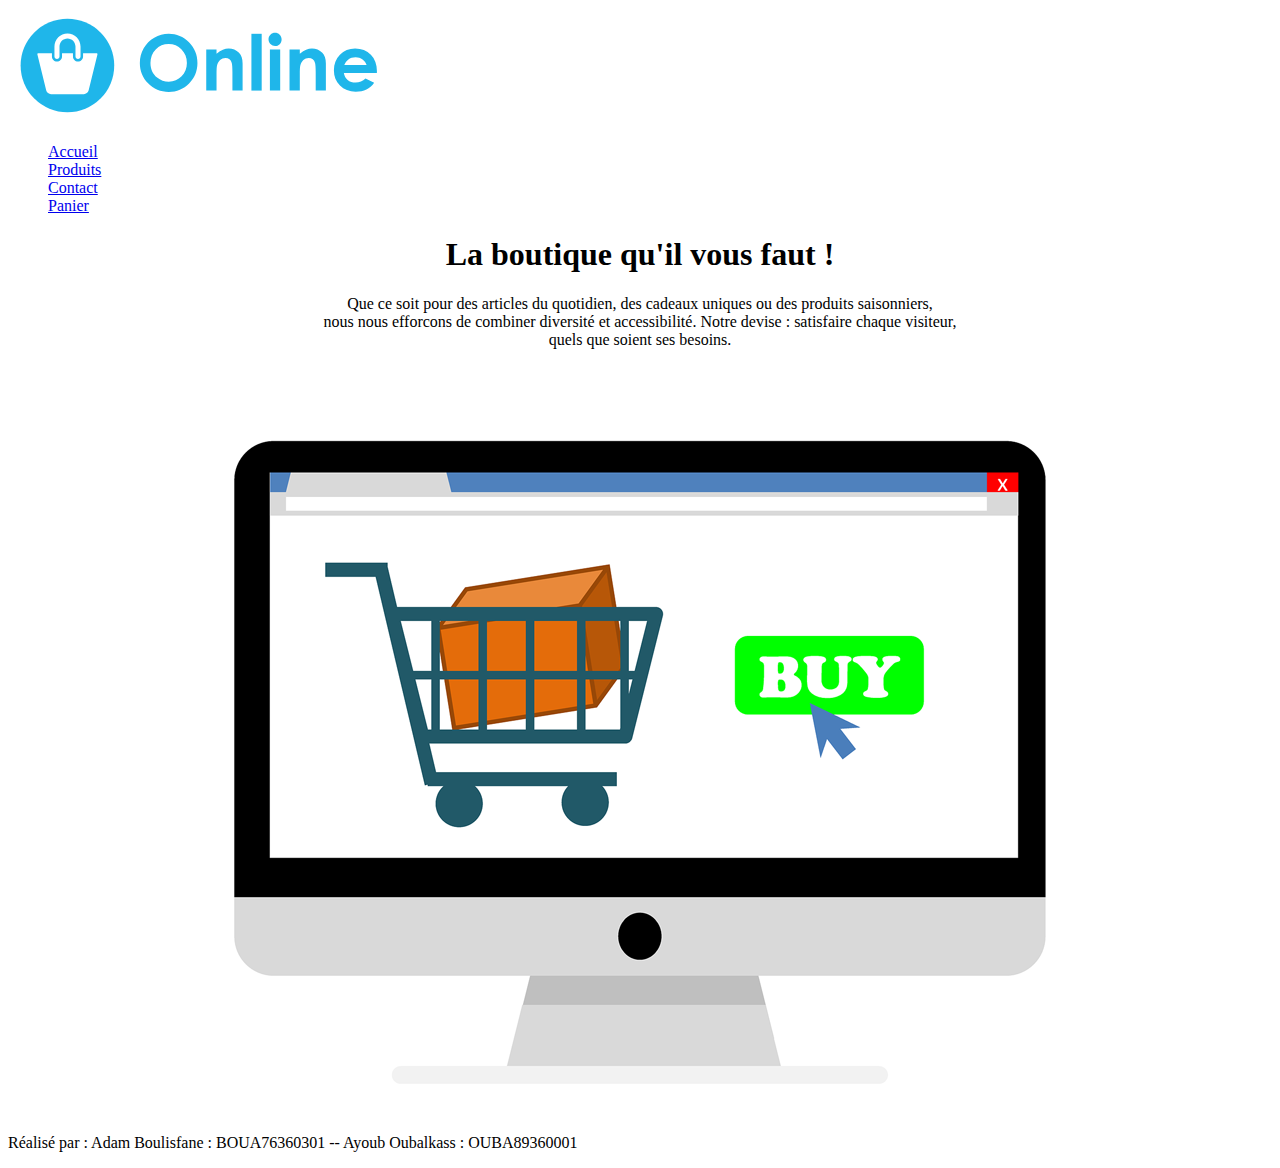
==== index.html @ 95637489 "Iteration 1 - HTML - VF" ====
<!-- Réalisé par : Adam Boulisfane : BOUA76360301 -- Ayoub Oubalkass : OUBA89360001 -->

<!DOCTYPE html>

<html lang="fr">

<head>
  <meta charset="UTF-8">
  <title>OnlineShop - Accueil</title>
</head>

<body>
 
  <!-- L'entête de la page comportant le logo du site -->
  <header>
    <a href="./index.html">
      <img alt="Logo du site" src="./assets/img/logo.svg" title="Accueil">
    </a>

    <!-- Le menu de navigation contenant des liens qui dirigent vers les autres pages du site -->
    <nav>
      <ul type="none">
        <li><a href="index.html">Accueil</a></li>
        <li><a href="products.html">Produits</a></li>
        <li><a href="contact.html">Contact</a></li>
        <li><a href="shopping-cart.html">Panier</a></li>
      </ul>
    </nav>

  </header>
  
  <main>

    <!-- Première section de la page d'accueil -->
    <section background="./assets/home.png">

      <!-- Dans la première section, on retrouve le titre principale de la page d'accueil, un paragraphe et une image. -->
      <div align="center">
        <h1>La boutique qu'il vous faut !</h1>
      </div>

      <div align="center">
        <p>Que ce soit pour des articles du quotidien, des cadeaux uniques ou des produits saisonniers, <br>
          nous nous efforcons de combiner diversité et accessibilité. Notre devise : satisfaire chaque visiteur, <br>
          quels que soient ses besoins.
        </p>
      </div>

      <div align="center">
        <img src="./assets/img/home.png" alt="Image de fond">
      </div>

    </section>

  </main>

  <footer>
    <p>Réalisé par : Adam Boulisfane : BOUA76360301 -- Ayoub Oubalkass : OUBA89360001</p>
  </footer>

</body>

</html>
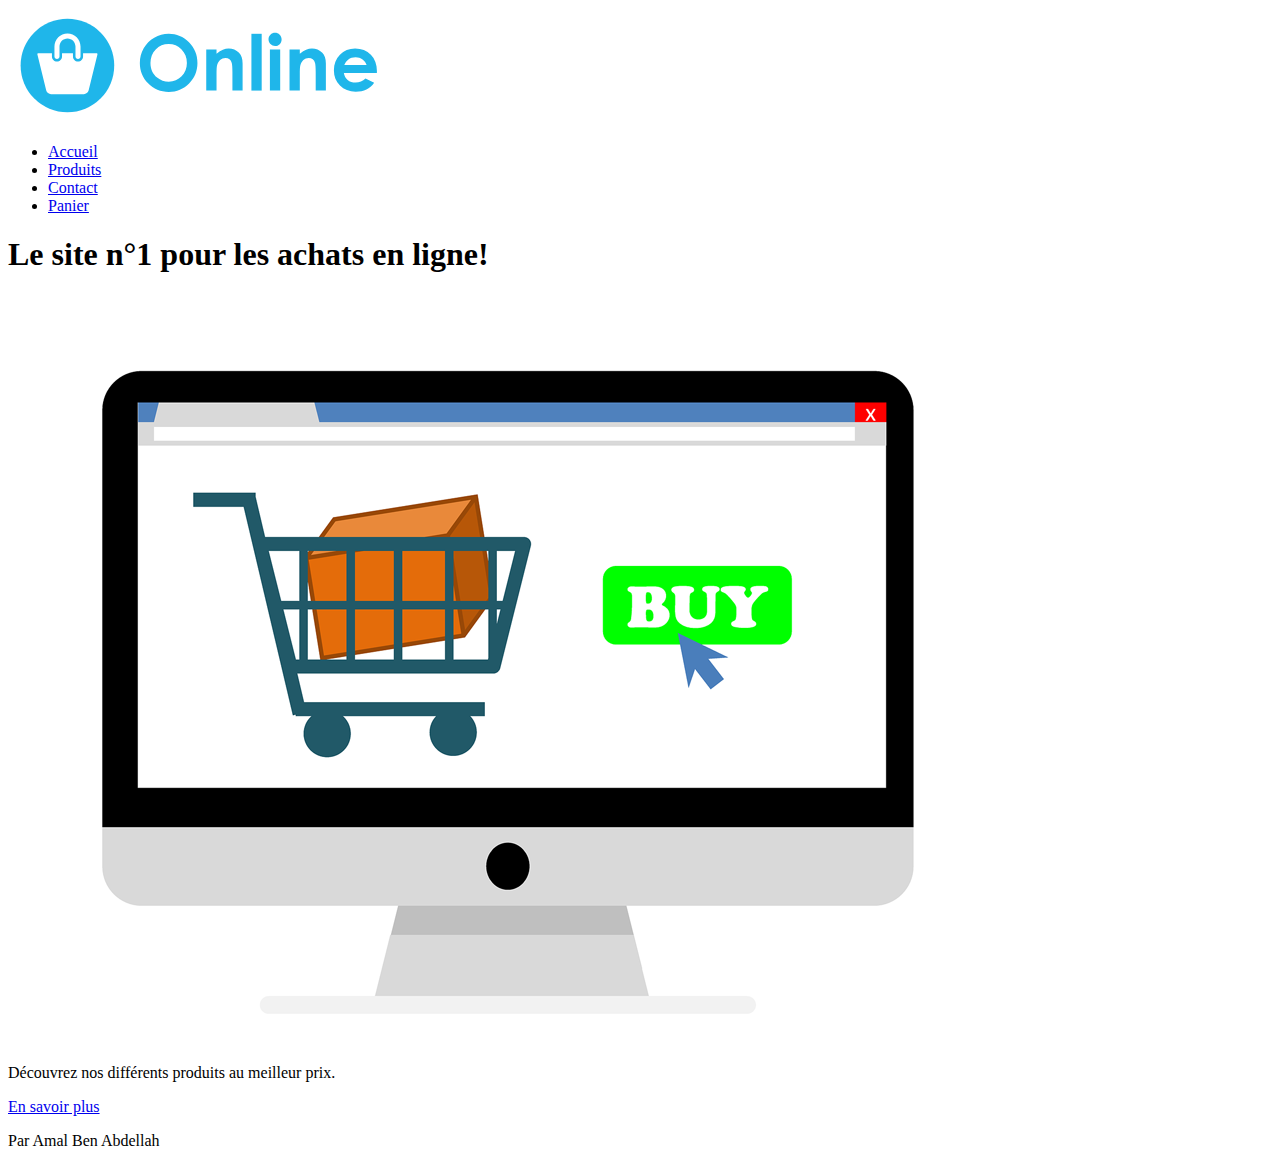
==== commit 195f3fb5: "Corrigé Itération 1" ====
--- a/index.html
+++ b/index.html
@@ -1,63 +1,33 @@
-<!-- Réalisé par : Adam Boulisfane : BOUA76360301 -- Ayoub Oubalkass : OUBA89360001 -->
-
 <!DOCTYPE html>
-
 <html lang="fr">
-
 <head>
   <meta charset="UTF-8">
   <title>OnlineShop - Accueil</title>
 </head>
-
 <body>
- 
-  <!-- L'entête de la page comportant le logo du site -->
   <header>
     <a href="./index.html">
-      <img alt="Logo du site" src="./assets/img/logo.svg" title="Accueil">
+      <img alt="logo" src="./assets/img/logo.svg" title="Accueil">
     </a>
-
-    <!-- Le menu de navigation contenant des liens qui dirigent vers les autres pages du site -->
     <nav>
-      <ul type="none">
-        <li><a href="index.html">Accueil</a></li>
-        <li><a href="products.html">Produits</a></li>
-        <li><a href="contact.html">Contact</a></li>
-        <li><a href="shopping-cart.html">Panier</a></li>
+      <ul>
+      	<li><a href="./index.html">Accueil</a></li>
+      	<li><a href="./products.html">Produits</a></li>
+      	<li><a href="./contact.html">Contact</a></li>
+      	<li><a href="./shopping-cart.html">Panier</a></li>
       </ul>
     </nav>
-
   </header>
-  
   <main>
-
-    <!-- Première section de la page d'accueil -->
-    <section background="./assets/home.png">
-
-      <!-- Dans la première section, on retrouve le titre principale de la page d'accueil, un paragraphe et une image. -->
-      <div align="center">
-        <h1>La boutique qu'il vous faut !</h1>
-      </div>
-
-      <div align="center">
-        <p>Que ce soit pour des articles du quotidien, des cadeaux uniques ou des produits saisonniers, <br>
-          nous nous efforcons de combiner diversité et accessibilité. Notre devise : satisfaire chaque visiteur, <br>
-          quels que soient ses besoins.
-        </p>
-      </div>
-
-      <div align="center">
-        <img src="./assets/img/home.png" alt="Image de fond">
-      </div>
-
-    </section>
-
+    <article>
+      <h1>Le site n&deg;1 pour les achats en ligne!</h1>
+      <img alt="home" src="./assets/img/home.png" id="home-img">
+      <p>Découvrez nos différents produits au meilleur prix.</p>
+      <a class="btn" href="./products.html">En savoir plus</a>
+    </article>
   </main>
-
   <footer>
-    <p>Réalisé par : Adam Boulisfane : BOUA76360301 -- Ayoub Oubalkass : OUBA89360001</p>
+   <p>Par Amal Ben Abdellah</p>
   </footer>
-
 </body>
-
 </html>
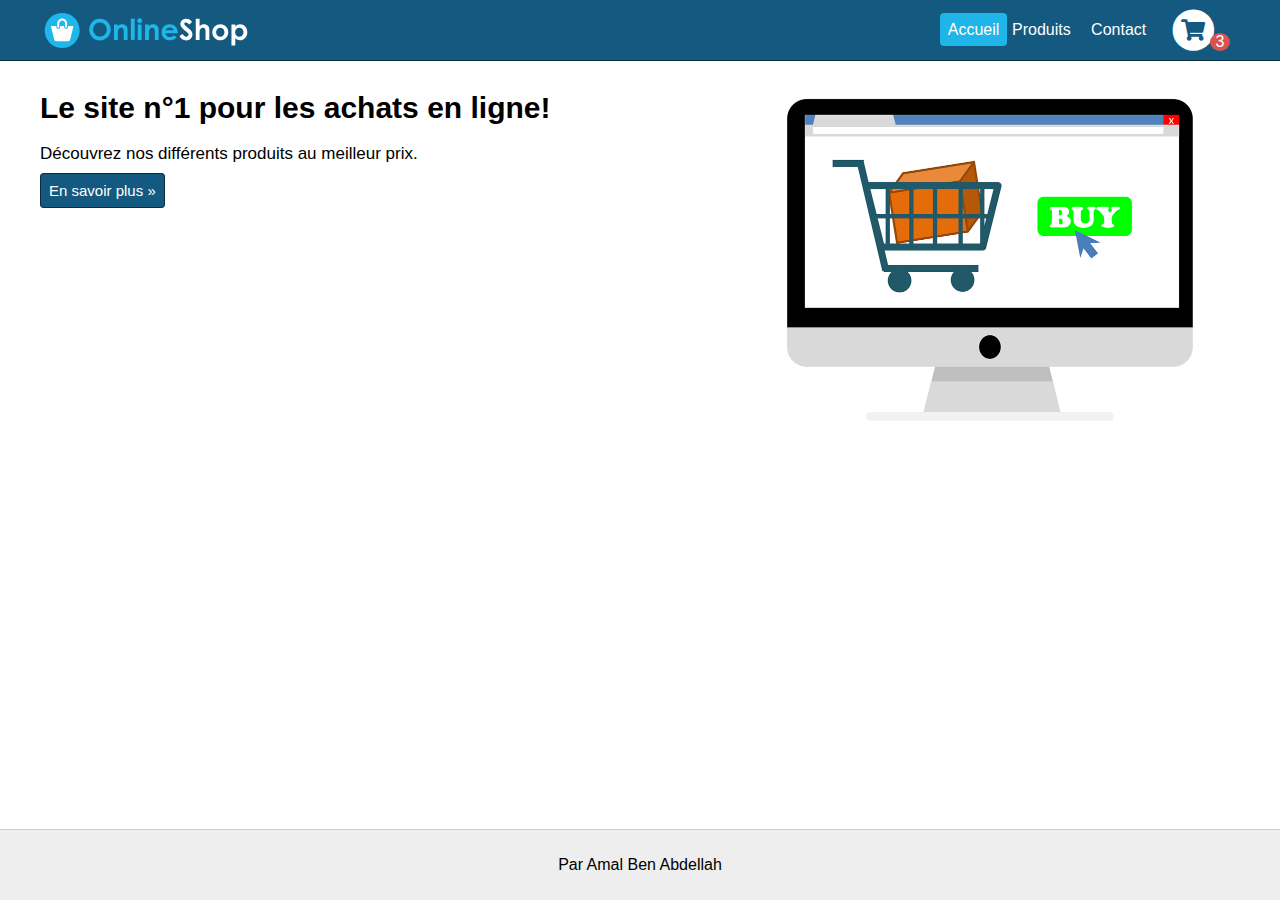
==== commit 7972b1d0: "Iteration 1 - CSS - V1" ====
--- a/index.html
+++ b/index.html
@@ -3,27 +3,39 @@
 <head>
   <meta charset="UTF-8">
   <title>OnlineShop - Accueil</title>
+  <link rel="stylesheet" type="text/css" href="https://use.fontawesome.com/releases/v5.3.1/css/all.css">
+  <link rel="stylesheet" type="text/css" href="./assets/css/style.css">
 </head>
 <body>
   <header>
-    <a href="./index.html">
-      <img alt="logo" src="./assets/img/logo.svg" title="Accueil">
-    </a>
-    <nav>
-      <ul>
-      	<li><a href="./index.html">Accueil</a></li>
-      	<li><a href="./products.html">Produits</a></li>
-      	<li><a href="./contact.html">Contact</a></li>
-      	<li><a href="./shopping-cart.html">Panier</a></li>
-      </ul>
-    </nav>
+    <div>
+      <a href="./index.html">
+        <img id="main-logo" alt="logo" src="./assets/img/logo.svg" title="Accueil">
+      </a>
+      <nav>
+        <ul>
+          <li><a class="actif" href="./index.html">Accueil</a></li>
+          <li><a href="./products.html">Produits</a></li>
+          <li><a href="./contact.html">Contact</a></li>
+          <li>
+            <a class="shopping-cart" href="./shopping-cart.html" title="Panier">
+              <span class="fa-stack fa-lg">
+              <i class="fa fa-circle fa-stack-2x fa-inverse"></i>
+              <i class="fa fa-shopping-cart fa-stack-1x"></i>
+              </span>
+              <span class="count">3</span>
+            </a>
+          </li>
+        </ul>
+      </nav>
+    </div>
   </header>
   <main>
     <article>
-      <h1>Le site n&deg;1 pour les achats en ligne!</h1>
+      <h1 class="h1PageAccueil">Le site n&deg;1 pour les achats en ligne!</h1>
       <img alt="home" src="./assets/img/home.png" id="home-img">
-      <p>Découvrez nos différents produits au meilleur prix.</p>
-      <a class="btn" href="./products.html">En savoir plus</a>
+      <p class="parPageAccueil">Découvrez nos différents produits au meilleur prix.</p>
+      <a class="btn" href="./products.html">En savoir plus »</a>
     </article>
   </main>
   <footer>
--- a/assets/css/style.css
+++ b/assets/css/style.css
@@ -0,0 +1,477 @@
+* {
+    margin: 0;
+    padding: 0;
+    font-family: 'Arial', sans-serif;
+    color: black;
+}
+
+body {
+    min-height: 100vh;
+    display: flex;
+    flex-direction: column;
+}
+
+/* Section de l'entête */
+
+header {
+    background-color: #14597f;
+    height: 60px;
+    border-bottom: 1px solid;
+    border-color: #0b2d3d;
+}
+
+header > div {
+    display: flex;
+    justify-content: space-between;
+    align-items: center;
+    max-width: 1200px;
+    margin: 0 auto;
+    padding-right: 20px;
+    padding-left: 20px;
+}
+
+header > div > a {
+    height: 60px;
+    display: flex;
+    align-items: center;
+}
+
+#main-logo {
+    height: 43px;
+}
+
+nav > ul {
+    list-style-type: none;
+    width: 300px;
+    display: flex;
+    justify-content: space-between;
+    align-items: center;
+}
+
+nav > ul > li > a {
+    text-decoration: none;
+    color: white;
+}
+
+.shopping-cart {
+    display: flex;
+    align-items: center;
+}
+
+.fa-shopping-cart {
+    color: #14597f;
+}
+
+.count {
+    display: inline-block;
+    color: white;
+    background-color: #d9534f;
+    position: relative;
+    right: 10px;
+    top: 12px;
+    border-radius: 50%;
+    width: 20px;
+    text-align: center;
+}
+
+.actif {
+    background-color: #1fb5e9;
+    padding: 15%;
+    border-radius: 4px;
+}
+
+/* Section Bas de page */
+footer {
+    height: 70px;
+    background-color: #eeeeee;
+    text-align: center;
+    align-content: center;
+    border-top: 1px solid;
+    border-color: #cccccc;
+    margin-top: auto;
+    
+}
+
+/* Contenu de la page */
+main {
+    width: 1200px;
+    margin: 0 auto;
+    padding-right: 20px;
+    padding-left: 20px;
+    margin-bottom: 40px;
+}
+
+#home-img {
+    float: right;
+    width: 500px;
+}
+
+.h1PageAccueil {
+    margin-top: 30px;
+    display: inline-block;
+    font-size: 30px;
+}
+
+.parPageAccueil {
+    margin-top: 19px;
+    font-size: 17px;
+    margin-bottom: 18px;
+}
+
+.btn {
+    background-color: #14597f;
+    border: 1px solid #0b2d3d;
+    border-radius: 4px;
+    color: white;
+    text-decoration: none;
+    font-size: 15px;
+    padding: 8px;
+
+}
+
+.btn:hover {
+    background-color: #1fb5e9;
+    transition: ease-out 0.2s;
+}
+
+
+
+/* Page Produits */
+
+/* Barre latérale */
+.wrapPageProduit {
+    display: flex;
+}
+
+.barreLaterale {
+    width: 25%;
+    margin-top: 5px;
+}
+
+.panneauPrincipale {
+    width: 75%;
+    padding-left: 20px;
+    /* box-sizing: border-box;  Pour inculre es bordure et padding dans le calcul de la largeur */ 
+}
+
+#product-categories > button, #product-criteria > button {
+    border: 1px solid #999999;
+    border-radius: 4px;
+    background-color: white;
+    cursor: pointer;
+    display: block;
+    width: 90%;
+    padding: 8px;
+    text-align: left;
+}
+
+#product-categories > button:not(:last-child), #product-criteria > button:not(:last-child) {
+    border-bottom: none;
+}
+
+#product-categories > button:hover, #product-criteria > button:hover {
+    background-color: #f3f3f3;
+    transition: ease-out 0.2s;
+}
+
+#product-categories > .selected, #product-criteria > .selected {
+    background-color: #ddf2fb;
+}
+
+.wrapPageProduit h2 {
+    font-size: 15px;
+    margin-top: 20px;
+    margin-bottom: 10px;
+}
+
+/* Panneau principale */
+.panneauPrincipale > h1 {
+    float: left;
+    margin-top: 30px;
+    margin-bottom: 20px;
+}
+
+.panneauPrincipale > p {
+    float: right;
+    margin-top: 30px;
+}
+
+#products-list {
+    margin-top: 58px;
+    display: grid;
+    grid-template-columns: repeat(3, 1fr);
+    gap: 20px;
+    width: 100%;
+}
+
+#products-list article {
+    border: 1px solid #999999;
+    border-radius: 4px;
+    width: 100%;
+}
+
+#products-list article:hover {
+    background-color: #f3f3f3;
+    transition: ease-out 0.2s;
+}
+
+#products-list article a {
+    text-decoration: none;
+}
+
+#products-list article h2 {
+    margin: 8px;
+}
+
+#products-list article p {
+    text-align: right;
+    margin: 8px;
+}
+
+#products-list article img {
+    max-width: 100%;;
+}
+
+/* Page d'un produit */
+#wrapUniqueProduit h1 {
+    margin-top: 25px;
+}
+
+.containerProduit {
+    display: flex;
+}
+
+.leftCol {
+    width: 50%;
+}
+
+.rightCol {
+    width: 50%;
+    margin-top: 30px;
+}
+
+.rightCol h2 {
+    font-size: 20px;
+    margin-top: 20px;
+    margin-bottom: 20px;
+}
+
+.rightCol p {
+    text-align: justify;
+}
+
+.rightCol ul {
+    margin-left: 45px;
+}
+
+.wrapFormPrix {
+    margin-top: 15px;
+    padding-top: 20px;
+    display: flex;
+    align-items: center;
+    justify-content: space-between;
+    flex-direction: row-reverse;
+    border-top: 1px dashed black;
+}
+
+.form-control {
+    border: 1px solid #999999;
+    border-radius: 4px;
+    width: 30px;
+    padding: 7px;
+    /* text-align: center; */
+}
+
+.svgCartPlus {
+    width: 12px;
+    fill: white;
+}
+
+.btnCartPlus {
+    color: white;
+    background-color: #14597f;
+    font-size: 10px;
+    border: 1px black solid;
+    border-radius: 4px;
+    padding: 7px;
+    width: 68px;
+    height: 30px;
+    /* Ajuster l'alignement */
+    display: inline-flex;
+    align-items: center;
+    justify-content: space-around;
+}
+
+/* Page Contact */
+.gridContactPage {
+    display: grid;
+    grid-template-columns: repeat(3, 33.33%);
+    text-align: center;
+    border: 1px #999999 solid;
+    border-radius: 4px;
+    max-width: 100%;
+    padding-top: 40px;
+    padding-bottom: 30px;
+    margin-top: 35px;
+}
+
+.gridContactPage .fa {
+    font-size: 78px;
+    display: block;
+    margin-bottom: 25px;
+}
+
+.gridContactPage a {
+    text-decoration: none;
+    color: #045db0;
+}
+
+.gridContactPage p {
+    font-style: italic;
+}
+
+#wrapContactPage > h1 {
+    padding-top: 30px;
+}
+
+#wrapContactPage > p {
+    padding-top: 15px;
+}
+
+/* Page Panier / Shopping-cart */
+/* Style général pour le tableau */
+.tableauShoppingCart {
+    width: 100%;
+    border-collapse: collapse;
+  }
+
+.tableauShoppingCart thead tr {
+    border-bottom: 1px solid black;
+}
+
+.tableauShoppingCart tbody tr:last-child {
+    border-bottom: 1px solid black;
+}
+
+.tableauShoppingCart td:first-child, .tableauShoppingCart th:first-child {
+    width: 30px;
+}
+
+.tableauShoppingCart th {
+    text-align: left;
+}
+
+.tableauShoppingCart th:last-child {
+    text-align: right;
+}
+  
+.tableauShoppingCart td:last-child {
+    text-align: right;
+}
+
+.tableauShoppingCart th, .tableauShoppingCart td {
+    padding: 5px;
+}
+
+.tableauShoppingCart button {
+    border: transparent;
+    border-radius: 50%;
+    background-color: #dddddd;
+    cursor: pointer;
+    padding: 5px 10px;
+    font-size: 15px;
+    font-weight: bold;
+    margin: 5px;
+}
+
+.tableauShoppingCart button:hover {
+    background-color: #bbbbbb;
+}
+
+.tableauShoppingCart a {
+    text-decoration: none;
+    color: #4d96db;
+}
+
+.wrapShoppingCart h1 {
+    margin-top: 25px;
+    margin-bottom: 30px;
+}
+
+.wrapShoppingCart p {
+    margin-top: 15px;
+    margin-bottom: 30px;
+    text-align: right;
+}
+
+.flexCartBtn {
+    display: flex;
+    justify-content: space-between;
+}
+
+/* Page Commande / Order */
+#sectionOrderForm h1 {
+    margin-top: 30px;
+    margin-bottom: 20px;
+    font-size: 30px;
+}
+
+#sectionOrderForm h2 {
+    margin-top: 20px;
+    margin-bottom: 20px;
+    font-size: 20px;
+}
+
+.wrapPremierForm,
+.wrapDeuxiemeForm,
+.wrapTroisiemeForm,
+.wrapQuatriemeForm {
+  display: flex;
+  flex-direction: column;
+  width: 48%;
+  box-sizing: border-box;
+}
+
+
+#wrapOrderPremier {
+  display: flex;
+  justify-content: space-between;
+  margin-bottom: 15px;
+}
+
+#wrapOrderDeuxieme {
+  display: flex;
+  justify-content: space-between;
+  margin-bottom: 7px;
+}
+
+/* Champs du formulaire */
+#order-form .form-control {
+  width: 100%;
+  padding: 10px;
+  font-size: 16px;
+  /* border: 1px solid #ccc; */
+  margin-bottom: 5px;
+}
+
+#order-form input {
+    box-sizing: border-box;
+}
+
+#order-form label {
+    font-size: 13px;
+    font-weight: bold;
+    margin-bottom: 4px;
+}
+
+#order-form .btn {
+    margin: 0 0 0 auto;
+    display: block;
+}
+
+/* Page de Confirmation */
+.wrapConfirmationPage h1 {
+    margin-top: 35px;
+    margin-bottom: 25px;
+    font-size: 30px;
+}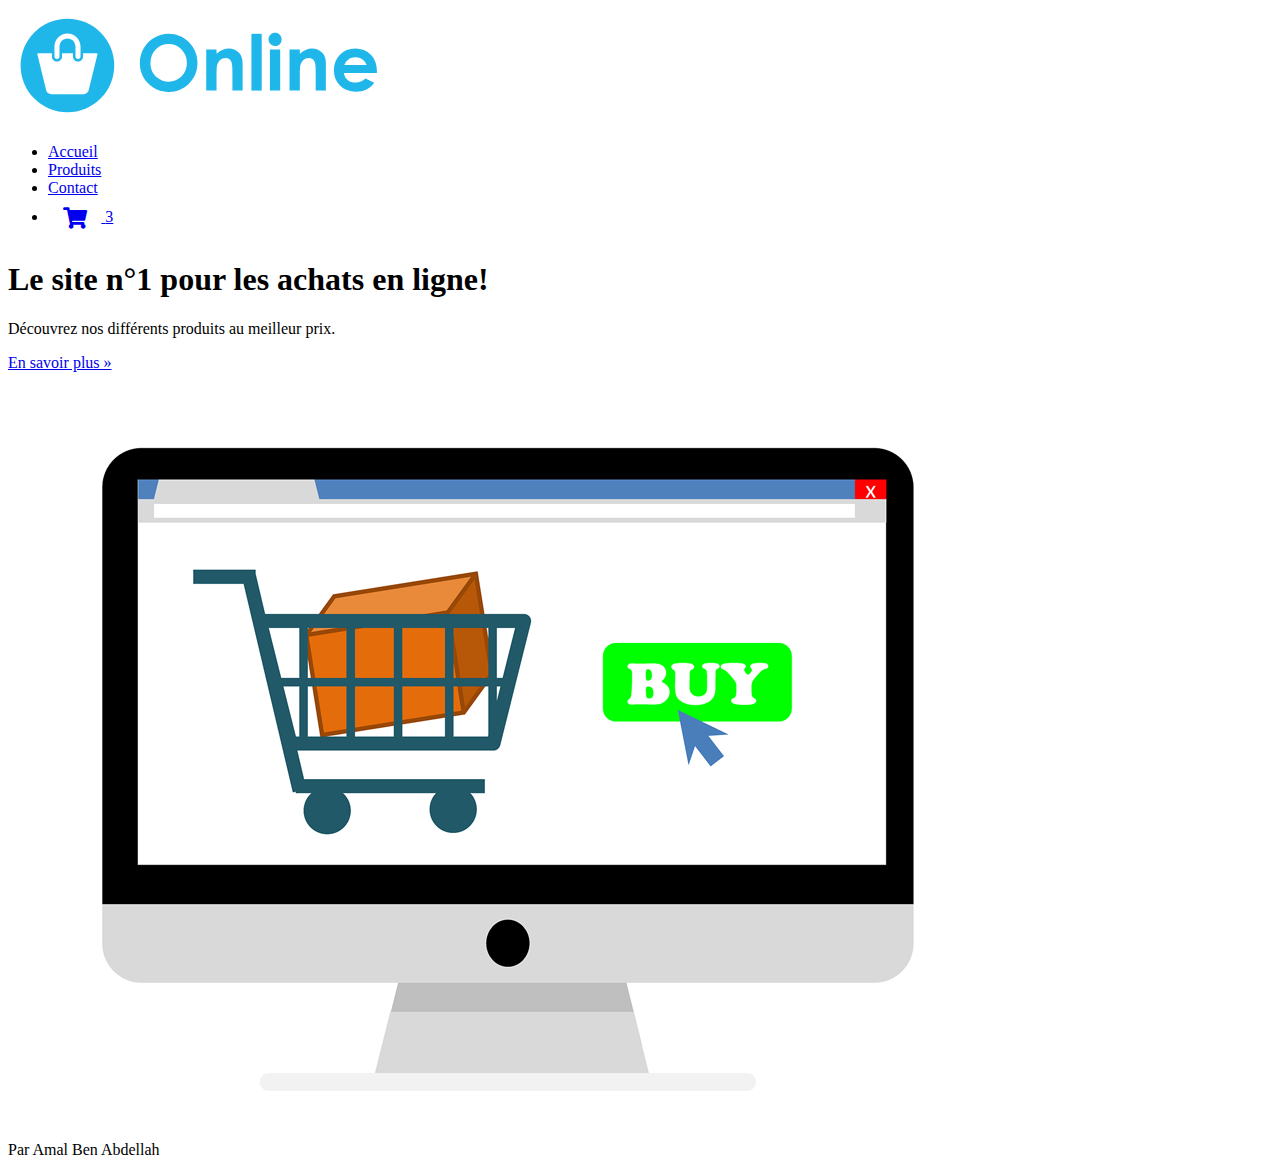
==== commit 13a3fa24: "Add files via upload" ====
--- a/index.html
+++ b/index.html
@@ -3,43 +3,51 @@
 <head>
   <meta charset="UTF-8">
   <title>OnlineShop - Accueil</title>
-  <link rel="stylesheet" type="text/css" href="https://use.fontawesome.com/releases/v5.3.1/css/all.css">
-  <link rel="stylesheet" type="text/css" href="./assets/css/style.css">
+  <link rel="stylesheet" href="https://use.fontawesome.com/releases/v5.3.1/css/all.css">
+  <link rel="stylesheet" href="./assets/css/styles.css">
 </head>
 <body>
-  <header>
-    <div>
-      <a href="./index.html">
-        <img id="main-logo" alt="logo" src="./assets/img/logo.svg" title="Accueil">
-      </a>
-      <nav>
-        <ul>
-          <li><a class="actif" href="./index.html">Accueil</a></li>
-          <li><a href="./products.html">Produits</a></li>
-          <li><a href="./contact.html">Contact</a></li>
-          <li>
-            <a class="shopping-cart" href="./shopping-cart.html" title="Panier">
-              <span class="fa-stack fa-lg">
+
+  
+  <header id="main-header">
+    <a href="./index.html">
+      <img alt="logo" src="./assets/img/logo.svg" title="Accueil">
+    </a>
+    <nav id="main-nav">
+      <ul>
+        <li><a href="./index.html">Accueil</a></li>
+        <li><a href="./products.html">Produits</a></li>
+        <li><a href="./contact.html">Contact</a></li>
+        <li>
+          <a class="shopping-cart" href="./shopping-cart.html" title="Panier">
+            <span class="fa-stack fa-lg">
               <i class="fa fa-circle fa-stack-2x fa-inverse"></i>
               <i class="fa fa-shopping-cart fa-stack-1x"></i>
-              </span>
-              <span class="count">3</span>
-            </a>
-          </li>
-        </ul>
-      </nav>
-    </div>
+            </span>
+            <span class="count">3</span>
+          </a>
+        </li>
+      </ul>
+    </nav>
   </header>
-  <main>
-    <article>
-      <h1 class="h1PageAccueil">Le site n&deg;1 pour les achats en ligne!</h1>
-      <img alt="home" src="./assets/img/home.png" id="home-img">
-      <p class="parPageAccueil">Découvrez nos différents produits au meilleur prix.</p>
-      <a class="btn" href="./products.html">En savoir plus »</a>
+
+ 
+  <main id="main-content">
+    
+    <article id="home-intro">
+      <div id="home-text">
+        <h1>Le site n°1 pour les achats en ligne!</h1>
+        <p>Découvrez nos différents produits au meilleur prix.</p>
+        <a class="btn" href="./products.html">En savoir plus &raquo;</a>
+      </div>
+      <img id="home-img" src="./assets/img/home.png" alt="Image d'accueil">
     </article>
   </main>
-  <footer>
-   <p>Par Amal Ben Abdellah</p>
+
+  
+  <footer id="main-footer">
+    <p>Par Amal Ben Abdellah</p>
   </footer>
+
 </body>
 </html>
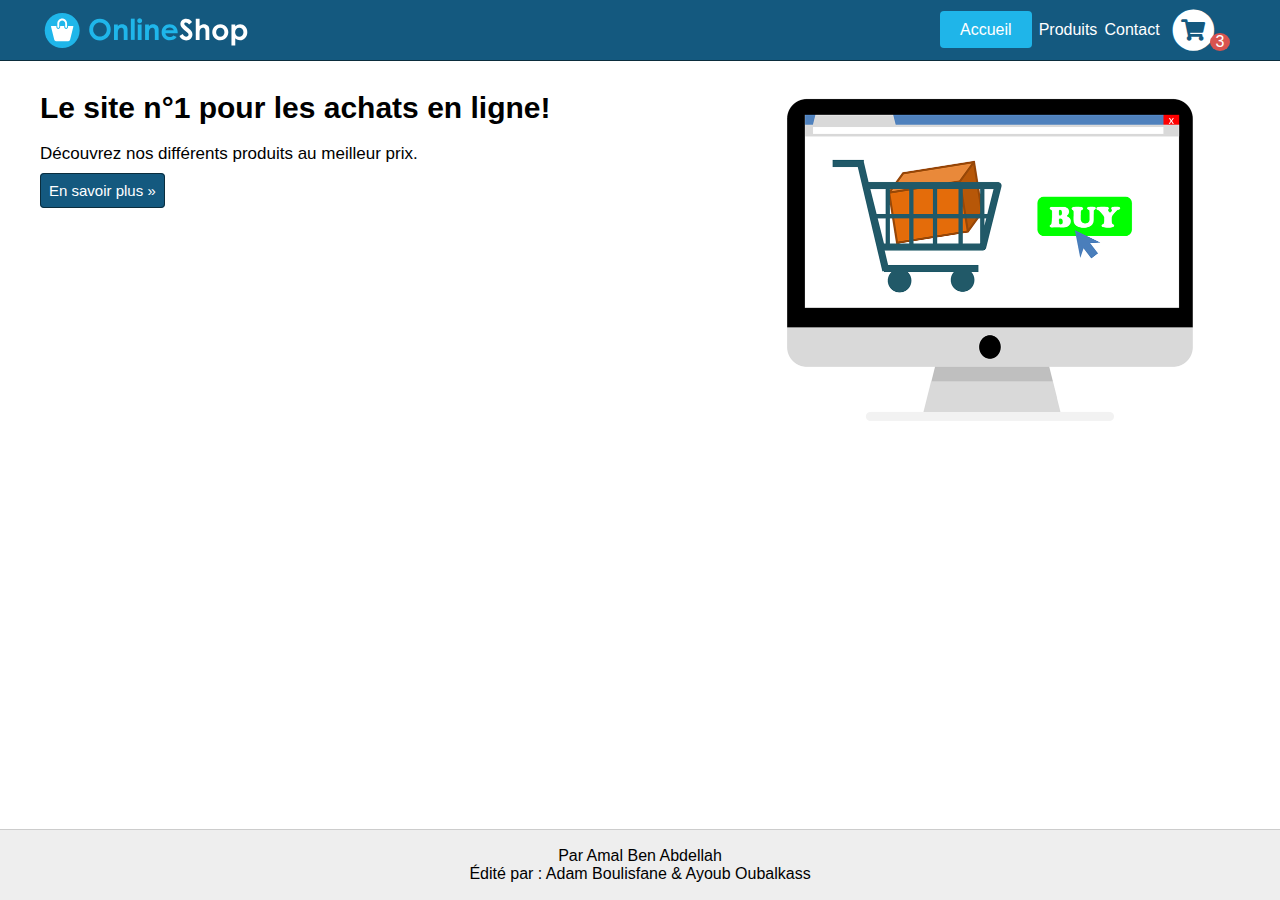
==== commit 52a7a22a: "Iteration 2 - CSS - V2 (responsive/comments)" ====
--- a/index.html
+++ b/index.html
@@ -3,51 +3,43 @@
 <head>
   <meta charset="UTF-8">
   <title>OnlineShop - Accueil</title>
-  <link rel="stylesheet" href="https://use.fontawesome.com/releases/v5.3.1/css/all.css">
-  <link rel="stylesheet" href="./assets/css/styles.css">
+  <link rel="stylesheet" type="text/css" href="https://use.fontawesome.com/releases/v5.3.1/css/all.css">
+  <link rel="stylesheet" type="text/css" href="./assets/css/style.css">
 </head>
 <body>
-
-  
-  <header id="main-header">
-    <a href="./index.html">
-      <img alt="logo" src="./assets/img/logo.svg" title="Accueil">
-    </a>
-    <nav id="main-nav">
-      <ul>
-        <li><a href="./index.html">Accueil</a></li>
-        <li><a href="./products.html">Produits</a></li>
-        <li><a href="./contact.html">Contact</a></li>
-        <li>
-          <a class="shopping-cart" href="./shopping-cart.html" title="Panier">
-            <span class="fa-stack fa-lg">
+  <header>
+    <div>
+      <a href="./index.html">
+        <img id="main-logo" alt="logo" src="./assets/img/logo.svg" title="Accueil">
+      </a>
+      <nav>
+        <ul>
+          <li><a class="actif" href="./index.html">Accueil</a></li>
+          <li><a href="./products.html">Produits</a></li>
+          <li><a href="./contact.html">Contact</a></li>
+          <li>
+            <a class="shopping-cart" href="./shopping-cart.html" title="Panier">
+              <span class="fa-stack fa-lg">
               <i class="fa fa-circle fa-stack-2x fa-inverse"></i>
               <i class="fa fa-shopping-cart fa-stack-1x"></i>
-            </span>
-            <span class="count">3</span>
-          </a>
-        </li>
-      </ul>
-    </nav>
+              </span>
+              <span class="count">3</span>
+            </a>
+          </li>
+        </ul>
+      </nav>
+    </div>
   </header>
-
- 
-  <main id="main-content">
-    
-    <article id="home-intro">
-      <div id="home-text">
-        <h1>Le site n°1 pour les achats en ligne!</h1>
-        <p>Découvrez nos différents produits au meilleur prix.</p>
-        <a class="btn" href="./products.html">En savoir plus &raquo;</a>
-      </div>
-      <img id="home-img" src="./assets/img/home.png" alt="Image d'accueil">
+  <main>
+    <article>
+      <h1 class="h1PageAccueil">Le site n&deg;1 pour les achats en ligne!</h1>
+      <img alt="home" src="./assets/img/home.png" id="home-img">
+      <p class="parPageAccueil">Découvrez nos différents produits au meilleur prix.</p>
+      <a class="btn" href="./products.html">En savoir plus »</a>
     </article>
   </main>
-
-  
-  <footer id="main-footer">
-    <p>Par Amal Ben Abdellah</p>
+  <footer>
+    <p>Par Amal Ben Abdellah <br>Édité par : Adam Boulisfane & Ayoub Oubalkass</p>
   </footer>
-
 </body>
 </html>
--- a/assets/css/style.css
+++ b/assets/css/style.css
@@ -0,0 +1,529 @@
+/* ----- 
+    Réinitialisation globale 
+----- */
+* {
+    margin: 0;
+    padding: 0;
+    font-family: 'Arial', sans-serif;
+    color: black;
+}
+
+/* ----- 
+    Rendu Responsive
+----- */
+@media (max-width: 1250px) {
+    /* Styles spécifiques pour une largeur de 1250px et moins */
+    main {
+        max-width: 95%;
+    }
+}
+
+/* ----- 
+    Corps principal 
+----- */
+body {
+    min-height: 100vh;
+    display: flex;
+    flex-direction: column;
+}
+
+/* ----- 
+    Entête
+----- */
+header {
+    background-color: #14597f;
+    height: 60px;
+    border-bottom: 1px solid;
+    border-color: #0b2d3d;
+}
+
+header > div {
+    display: flex;
+    justify-content: space-between;
+    align-items: center;
+    max-width: 1200px;
+    margin: 0 auto;
+    padding-right: 20px;
+    padding-left: 20px;
+}
+
+header > div > a {
+    height: 60px;
+    display: flex;
+    align-items: center;
+}
+
+/* Logo du site (dans l'Entete) */
+#main-logo {
+    height: 43px;
+}
+
+/* Menu de navigation (dans l'Entete) */
+nav > ul {
+    list-style-type: none;
+    width: 300px;
+    display: flex;
+    justify-content: space-between;
+    align-items: center;
+}
+
+nav > ul > li > a {
+    text-decoration: none;
+    color: white;
+}
+
+/* Panier & Badge (dans l'Entete) */
+.shopping-cart {
+    display: flex;
+    align-items: center;
+}
+
+.fa-shopping-cart {
+    color: #14597f;
+}
+
+.count {
+    display: inline-block;
+    color: white;
+    background-color: #d9534f;
+    position: relative;
+    right: 10px;
+    top: 12px;
+    border-radius: 50%;
+    width: 20px;
+    text-align: center;
+}
+
+.actif {
+    background-color: #1fb5e9;
+    padding: 10px 20px;
+    border-radius: 4px;
+}
+
+/* ----- 
+    Footer - Section de Bas de page
+----- */
+footer {
+    height: 70px;
+    background-color: #eeeeee;
+    text-align: center;
+    align-content: center;
+    border-top: 1px solid;
+    border-color: #cccccc;
+    margin-top: auto;
+}
+
+/* ----- 
+    Contenu principal de la page
+----- */
+main {
+    width: 1200px; /* Permet un côté responsive */
+    /* width: 1200px; Avec width:fixe, on aura le layout voulu, mais n'est pas responsive, il casse! */
+    margin: 0 auto;
+    padding-right: 20px;
+    padding-left: 20px;
+    margin-bottom: 40px;
+}
+
+/* ----- 
+    Page d'Accueil
+----- */
+/* Image de la bannière / Background Image (dans page d'Accueil) */
+#home-img {
+    float: right;
+    width: 500px;
+}
+
+/* Titre h1 en contenue (dans page d'Accueil) */
+.h1PageAccueil {
+    margin-top: 30px;
+    display: inline-block;
+    font-size: 30px;
+}
+
+/* Paragraphe en contenue (dans page d'Accueil) */
+.parPageAccueil {
+    margin-top: 19px;
+    font-size: 17px;
+    margin-bottom: 18px;
+}
+
+/* Bouton (dans page d'Accueil) + effect avec hover */
+.btn {
+    background-color: #14597f;
+    border: 1px solid #0b2d3d;
+    border-radius: 4px;
+    color: white;
+    text-decoration: none;
+    font-size: 15px;
+    padding: 8px;
+}
+
+.btn:hover {
+    background-color: #1fb5e9;
+    transition: ease-out 0.2s;
+}
+
+/* ----- 
+    Page de tous les Produits
+----- */
+
+/* Un conteneur pour manipuler les positions */
+.wrapPageProduit {
+    display: flex;
+}
+
+/* Barre latérale à gauche (25%) */
+.barreLaterale {
+    width: 25%;
+    margin-top: 5px;
+}
+
+/* Section du haut dans la barre latérale gauche */
+.wrapPageProduit h2 {
+    font-size: 15px;
+    margin-top: 20px;
+    margin-bottom: 10px;
+}
+
+#product-categories > button, #product-criteria > button {
+    border: 1px solid #999999;
+    border-radius: 4px;
+    background-color: white;
+    cursor: pointer;
+    display: block;
+    width: 90%;
+    padding: 8px;
+    text-align: left;
+}
+
+#product-categories > button:not(:last-child), #product-criteria > button:not(:last-child) {
+    border-bottom: none;
+}
+
+#product-categories > button:hover, #product-criteria > button:hover {
+    background-color: #f3f3f3;
+    transition: ease-out 0.2s;
+}
+
+#product-categories > .selected, #product-criteria > .selected {
+    background-color: #ddf2fb;
+}
+
+/* Panneau principale à droite (75%) */
+.panneauPrincipale {
+    width: 75%;
+    padding-left: 20px;
+    /* box-sizing: border-box;  Pour inculre es bordure et padding dans le calcul de la largeur */ 
+}
+
+.panneauPrincipale > h1 {
+    float: left;
+    margin-top: 30px;
+    margin-bottom: 20px;
+}
+
+.panneauPrincipale > p {
+    float: right;
+    margin-top: 30px;
+}
+
+/* Conteneur de 1 produit (dans panneau principale à droite) */
+#products-list {
+    margin-top: 58px;
+    display: grid;
+    grid-template-columns: repeat(3, 1fr);
+    gap: 20px;
+    width: 100%;
+}
+
+#products-list article {
+    border: 1px solid #999999;
+    border-radius: 4px;
+    width: 100%;
+}
+
+#products-list article:hover {
+    background-color: #f3f3f3;
+    transition: ease-out 0.2s;
+}
+
+#products-list article a {
+    text-decoration: none;
+}
+
+#products-list article h2 {
+    margin: 8px;
+}
+
+#products-list article p {
+    text-align: right;
+    margin: 8px;
+}
+
+#products-list article img {
+    max-width: 100%;;
+}
+
+/* ----- 
+    Page d'un seul Produit
+----- */
+#wrapUniqueProduit h1 {
+    margin-top: 25px;
+}
+
+/* Conteneur globale de manipulation */
+.containerProduit {
+    display: flex;
+}
+
+/* Conteneur pour l'Image du Produit */
+.leftCol {
+    width: 50%;
+}
+
+/* Conteneur à droite pour le contenu (description, carac & prix...) du produit */
+.rightCol {
+    width: 50%;
+    margin-top: 30px;
+}
+
+.rightCol h2 {
+    font-size: 20px;
+    margin-top: 20px;
+    margin-bottom: 20px;
+}
+
+.rightCol p {
+    text-align: justify;
+}
+
+.rightCol ul {
+    margin-left: 45px;
+}
+
+/* Conteneur en bas pour le prix et le form de la quantité, bouton ajouter */
+.wrapFormPrix {
+    margin-top: 15px;
+    padding-top: 20px;
+    display: flex;
+    align-items: center;
+    justify-content: space-between;
+    flex-direction: row-reverse;
+    border-top: 1px dashed black;
+}
+
+/* Formulaire pour incrémenter/décrémenter la quantité voulu du produit */
+.form-control {
+    border: 1px solid #999999;
+    border-radius: 4px;
+    width: 30px;
+    padding: 7px;
+    /* text-align: center; */
+}
+
+.svgCartPlus {
+    width: 12px;
+    fill: white;
+}
+
+/* Bouton Ajouter le produit (toujours dans page Produit) */
+.btnCartPlus {
+    color: white;
+    background-color: #14597f;
+    font-size: 10px;
+    border: 1px black solid;
+    border-radius: 4px;
+    padding: 7px;
+    width: 68px;
+    height: 30px;
+    /* Ajuster l'alignement */
+    display: inline-flex;
+    align-items: center;
+    justify-content: space-around;
+}
+
+/* ----- 
+    Page Contact
+----- */
+/* Conteneur pour manipuler distinctement le contenu hors de la grid */
+#wrapContactPage > h1 {
+    padding-top: 30px;
+}
+
+#wrapContactPage > p {
+    padding-top: 15px;
+}
+
+/* Conteneur display:grid pour manipuler les positions */
+.gridContactPage {
+    display: grid;
+    grid-template-columns: repeat(3, 33.33%);
+    text-align: center;
+    border: 1px #999999 solid;
+    border-radius: 4px;
+    max-width: 100%;
+    padding-top: 40px;
+    padding-bottom: 30px;
+    margin-top: 35px;
+}
+
+.gridContactPage .fa {
+    font-size: 78px;
+    display: block;
+    margin-bottom: 25px;
+}
+
+.gridContactPage a {
+    text-decoration: none;
+    color: #045db0;
+}
+
+.gridContactPage p {
+    font-style: italic;
+}
+
+/* ----- 
+    Page Panier / Shopping-cart
+----- */
+/* Conteneur général pour manipuler le titre en dehors du tableau */
+.wrapShoppingCart h1 {
+    margin-top: 25px;
+    margin-bottom: 30px;
+}
+
+.wrapShoppingCart p {
+    margin-top: 15px;
+    margin-bottom: 30px;
+    text-align: right;
+}
+
+/* Style général pour le tableau (dans page Panier) */
+.tableauShoppingCart {
+    width: 100%;
+    border-collapse: collapse;
+  }
+
+.tableauShoppingCart thead tr {
+    border-bottom: 1px solid black;
+}
+
+.tableauShoppingCart tbody tr:last-child {
+    border-bottom: 1px solid black;
+}
+
+.tableauShoppingCart td:first-child, .tableauShoppingCart th:first-child {
+    width: 30px;
+}
+
+.tableauShoppingCart th {
+    text-align: left;
+}
+
+.tableauShoppingCart th:last-child {
+    text-align: right;
+}
+  
+.tableauShoppingCart td:last-child {
+    text-align: right;
+}
+
+.tableauShoppingCart th, .tableauShoppingCart td {
+    padding: 5px;
+}
+
+.tableauShoppingCart button {
+    border: transparent;
+    border-radius: 50%;
+    background-color: #dddddd;
+    cursor: pointer;
+    padding: 5px 10px;
+    font-size: 15px;
+    font-weight: bold;
+    margin: 5px;
+}
+
+.tableauShoppingCart button:hover {
+    background-color: #bbbbbb;
+}
+
+.tableauShoppingCart a {
+    text-decoration: none;
+    color: #4d96db;
+}
+
+/* Conteneur pour manipuler les deux boutons en display:flex (dans page Panier) */
+.flexCartBtn {
+    display: flex;
+    justify-content: space-between;
+}
+
+/* ----- 
+    Page Commande / Order
+----- */
+#sectionOrderForm h1 {
+    margin-top: 30px;
+    margin-bottom: 20px;
+    font-size: 30px;
+}
+
+#sectionOrderForm h2 {
+    margin-top: 20px;
+    margin-bottom: 20px;
+    font-size: 20px;
+}
+
+.wrapPremierForm,
+.wrapDeuxiemeForm,
+.wrapTroisiemeForm,
+.wrapQuatriemeForm {
+  display: flex;
+  flex-direction: column;
+  width: 48%;
+  box-sizing: border-box;
+}
+
+#wrapOrderPremier {
+  display: flex;
+  justify-content: space-between;
+  margin-bottom: 15px;
+}
+
+#wrapOrderDeuxieme {
+  display: flex;
+  justify-content: space-between;
+  margin-bottom: 7px;
+}
+
+/* Champs du formulaire */
+#order-form .form-control {
+  width: 100%;
+  padding: 10px;
+  font-size: 16px;
+  /* border: 1px solid #ccc; */
+  margin-bottom: 5px;
+}
+
+#order-form input {
+    box-sizing: border-box;
+}
+
+#order-form label {
+    font-size: 13px;
+    font-weight: bold;
+    margin-bottom: 4px;
+}
+
+#order-form .btn {
+    margin: 0 0 0 auto;
+    display: block;
+}
+
+/* ----- 
+    Page de Confirmation
+----- */
+.wrapConfirmationPage h1 {
+    margin-top: 35px;
+    margin-bottom: 25px;
+    font-size: 30px;
+}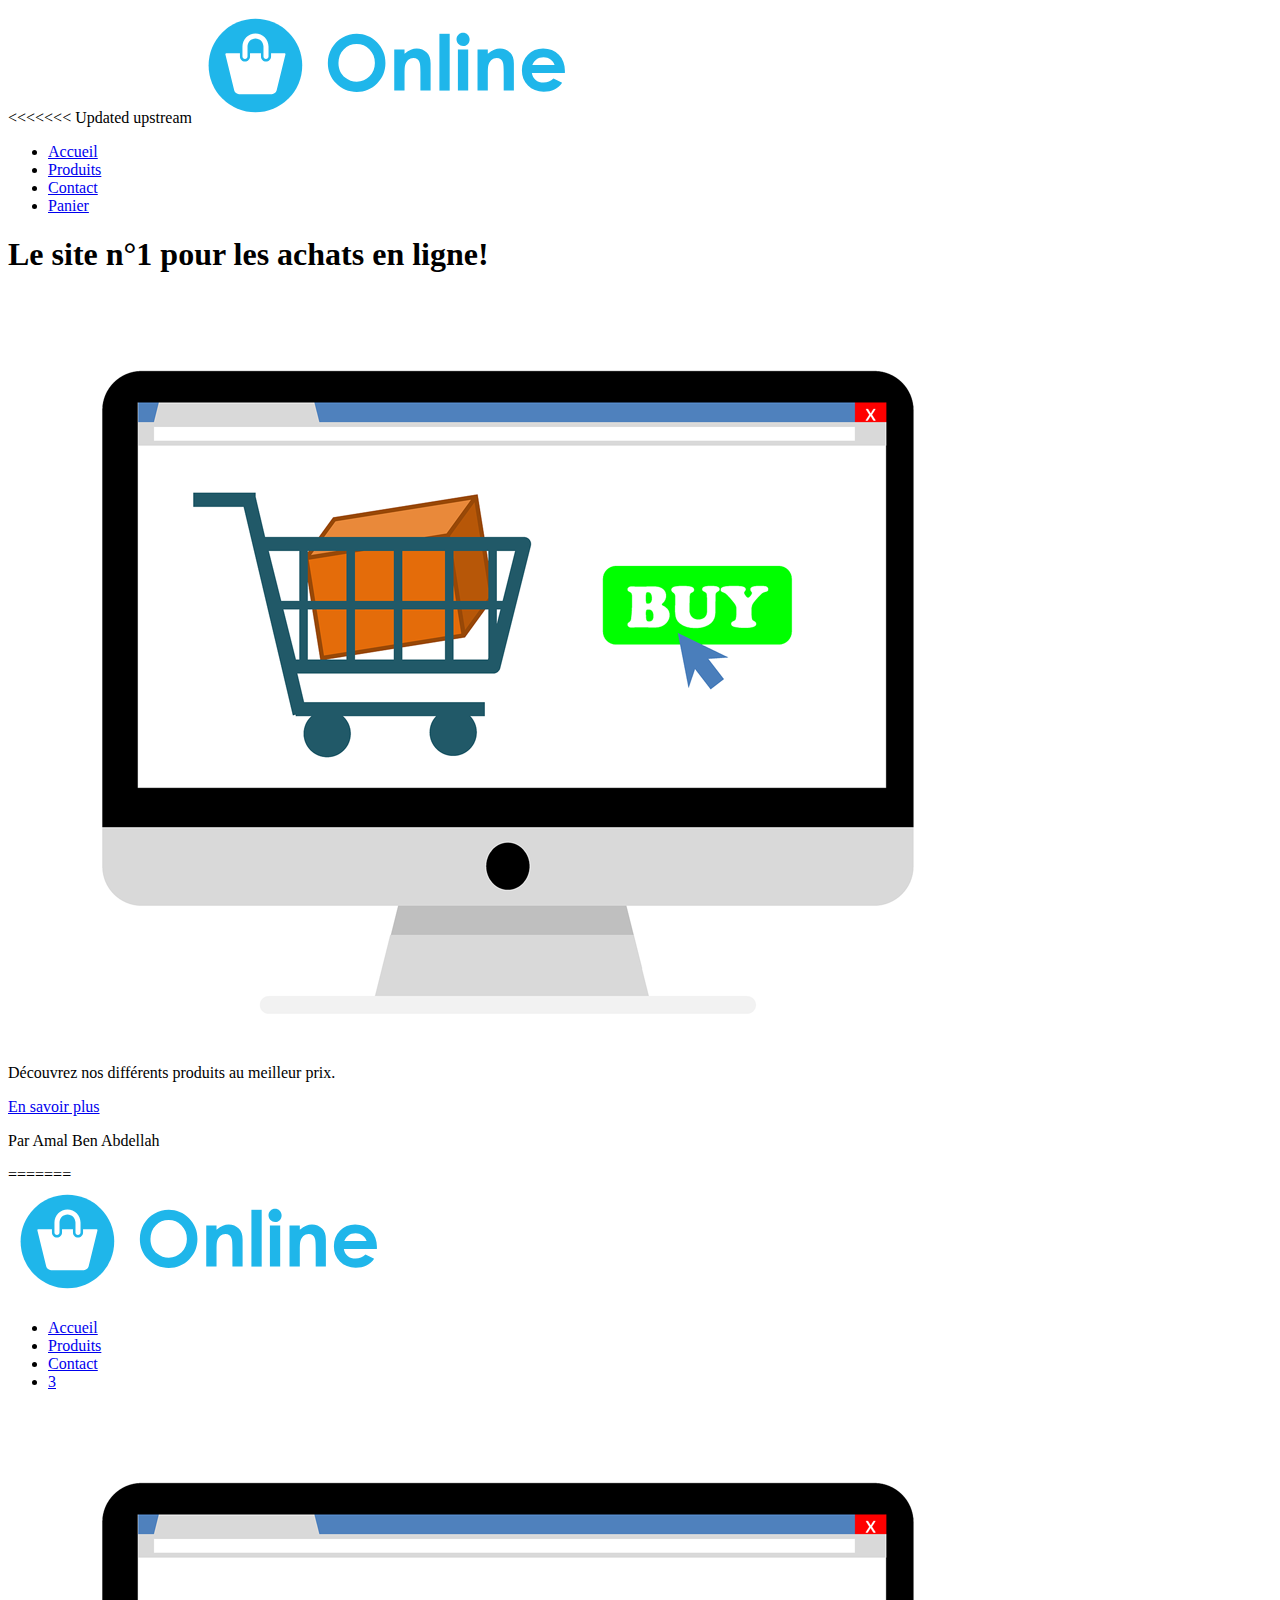
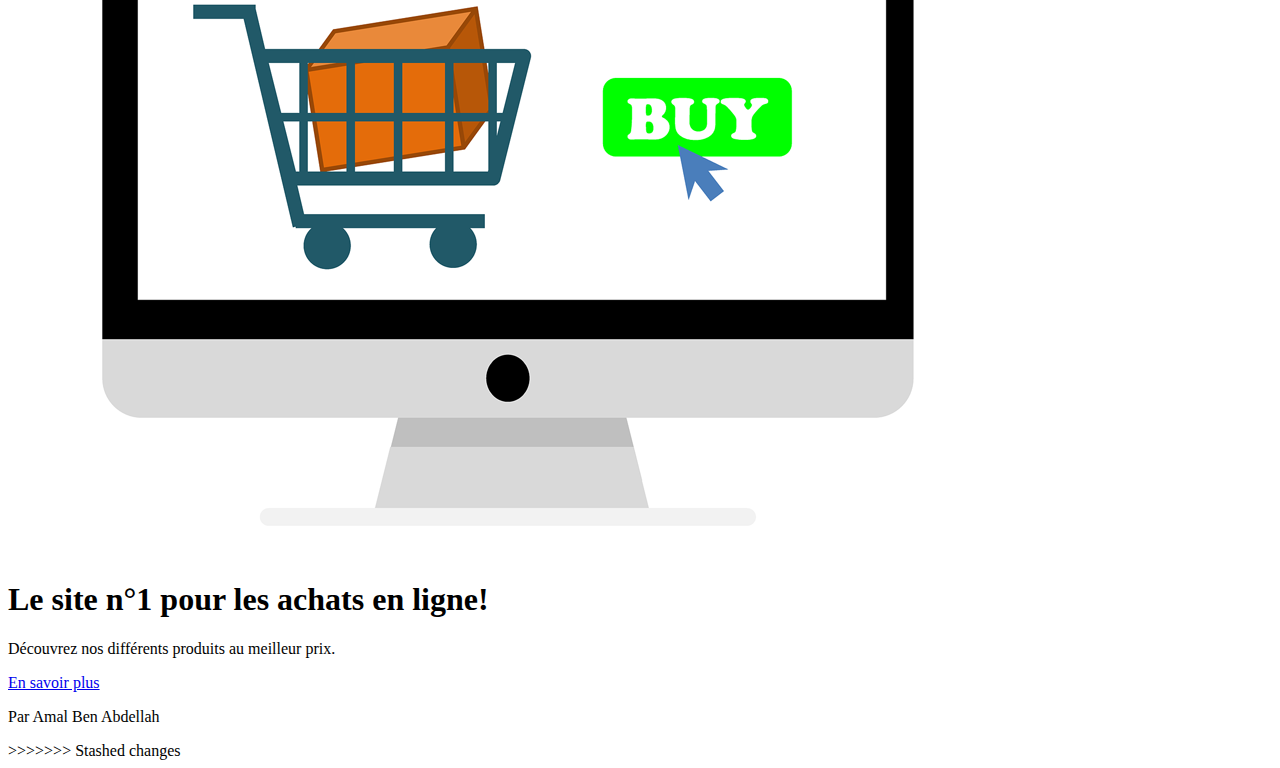
==== commit bc28abc3: "Corrigé Itération 2" ====
--- a/index.html
+++ b/index.html
@@ -3,25 +3,49 @@
 <head>
   <meta charset="UTF-8">
   <title>OnlineShop - Accueil</title>
-  <link rel="stylesheet" type="text/css" href="https://use.fontawesome.com/releases/v5.3.1/css/all.css">
-  <link rel="stylesheet" type="text/css" href="./assets/css/style.css">
 </head>
 <body>
   <header>
-    <div>
-      <a href="./index.html">
-        <img id="main-logo" alt="logo" src="./assets/img/logo.svg" title="Accueil">
-      </a>
+<<<<<<< Updated upstream
+    <a href="./index.html">
+      <img alt="logo" src="./assets/img/logo.svg" title="Accueil">
+    </a>
+    <nav>
+      <ul>
+      	<li><a href="./index.html">Accueil</a></li>
+      	<li><a href="./products.html">Produits</a></li>
+      	<li><a href="./contact.html">Contact</a></li>
+      	<li><a href="./shopping-cart.html">Panier</a></li>
+      </ul>
+    </nav>
+  </header>
+  <main>
+    <article>
+      <h1>Le site n&deg;1 pour les achats en ligne!</h1>
+      <img alt="home" src="./assets/img/home.png" id="home-img">
+      <p>Découvrez nos différents produits au meilleur prix.</p>
+      <a class="btn" href="./products.html">En savoir plus</a>
+    </article>
+  </main>
+  <footer>
+   <p>Par Amal Ben Abdellah</p>
+=======
+    <div class="header-container">
+      <div class="logo">
+        <a href="./index.html">
+          <img alt="logo" src="./assets/img/logo.svg" title="Accueil">
+        </a>
+      </div>
       <nav>
         <ul>
-          <li><a class="actif" href="./index.html">Accueil</a></li>
+          <li class="active"><a href="./index.html">Accueil</a></li>
           <li><a href="./products.html">Produits</a></li>
           <li><a href="./contact.html">Contact</a></li>
           <li>
             <a class="shopping-cart" href="./shopping-cart.html" title="Panier">
               <span class="fa-stack fa-lg">
-              <i class="fa fa-circle fa-stack-2x fa-inverse"></i>
-              <i class="fa fa-shopping-cart fa-stack-1x"></i>
+                <i class="fa fa-circle fa-stack-2x fa-inverse"></i>
+                <i class="fa fa-shopping-cart fa-stack-1x"></i>
               </span>
               <span class="count">3</span>
             </a>
@@ -32,14 +56,15 @@
   </header>
   <main>
     <article>
-      <h1 class="h1PageAccueil">Le site n&deg;1 pour les achats en ligne!</h1>
       <img alt="home" src="./assets/img/home.png" id="home-img">
-      <p class="parPageAccueil">Découvrez nos différents produits au meilleur prix.</p>
-      <a class="btn" href="./products.html">En savoir plus »</a>
+      <h1>Le site n&deg;1 pour les achats en ligne!</h1>
+      <p>Découvrez nos différents produits au meilleur prix.</p>
+      <a class="btn" href="./products.html">En savoir plus <i class="fa fa-angle-double-right"></i></a>
     </article>
   </main>
   <footer>
-    <p>Par Amal Ben Abdellah <br>Édité par : Adam Boulisfane & Ayoub Oubalkass</p>
+    <p>Par Amal Ben Abdellah</p>
+>>>>>>> Stashed changes
   </footer>
-</body>
+  </body>
 </html>
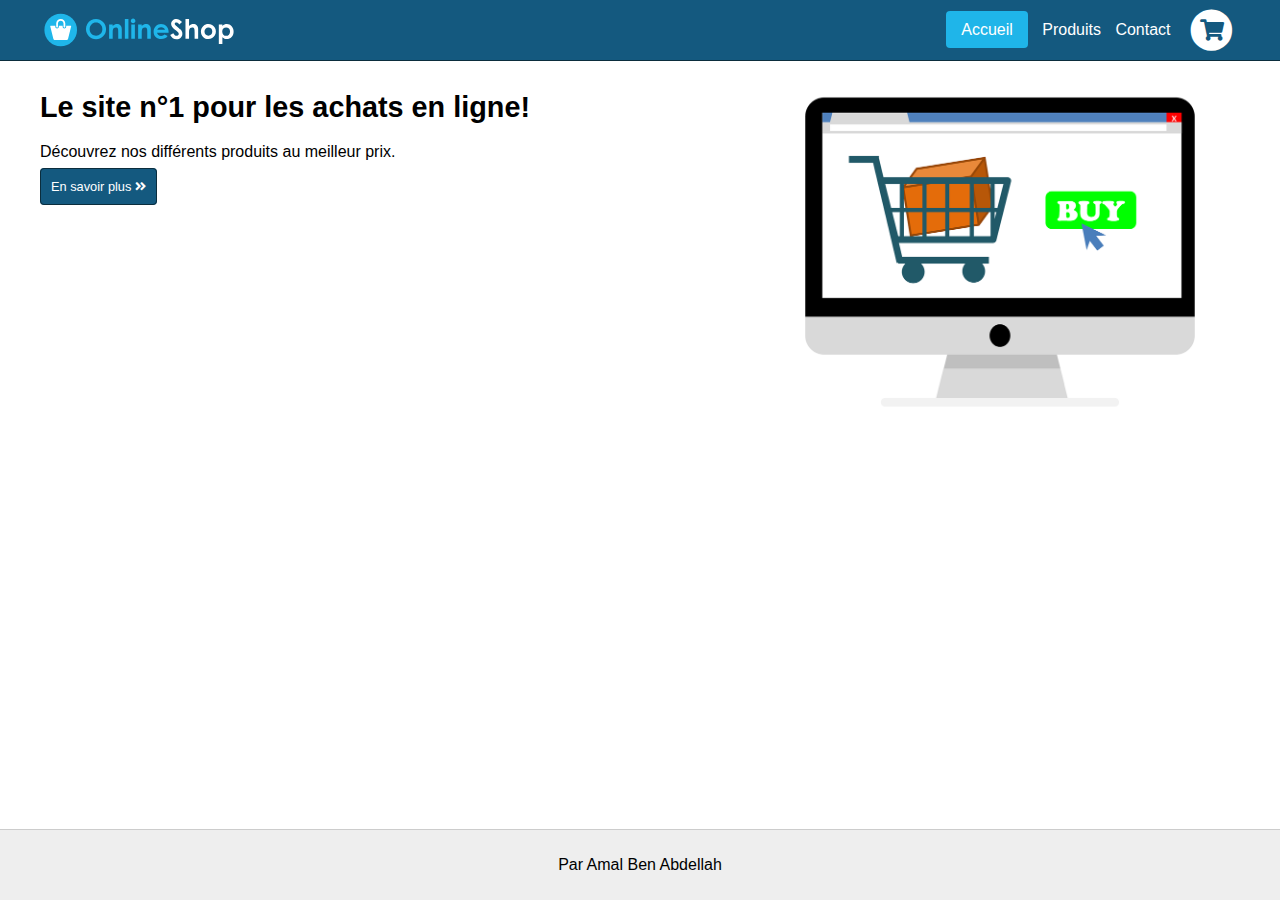
==== commit 0d77906d: "Base : Itération 3" ====
--- a/index.html
+++ b/index.html
@@ -3,33 +3,12 @@
 <head>
   <meta charset="UTF-8">
   <title>OnlineShop - Accueil</title>
+  <link rel="stylesheet" type="text/css" href="https://use.fontawesome.com/releases/v5.3.1/css/all.css">
+  <link rel="stylesheet" type="text/css" href="./assets/css/style.css">
+  <script type="text/javascript" src="./assets/js/jquery-3.6.1.min.js"></script>
 </head>
-<body>
+<body onload="initialisation()">
   <header>
-<<<<<<< Updated upstream
-    <a href="./index.html">
-      <img alt="logo" src="./assets/img/logo.svg" title="Accueil">
-    </a>
-    <nav>
-      <ul>
-      	<li><a href="./index.html">Accueil</a></li>
-      	<li><a href="./products.html">Produits</a></li>
-      	<li><a href="./contact.html">Contact</a></li>
-      	<li><a href="./shopping-cart.html">Panier</a></li>
-      </ul>
-    </nav>
-  </header>
-  <main>
-    <article>
-      <h1>Le site n&deg;1 pour les achats en ligne!</h1>
-      <img alt="home" src="./assets/img/home.png" id="home-img">
-      <p>Découvrez nos différents produits au meilleur prix.</p>
-      <a class="btn" href="./products.html">En savoir plus</a>
-    </article>
-  </main>
-  <footer>
-   <p>Par Amal Ben Abdellah</p>
-=======
     <div class="header-container">
       <div class="logo">
         <a href="./index.html">
@@ -47,7 +26,7 @@
                 <i class="fa fa-circle fa-stack-2x fa-inverse"></i>
                 <i class="fa fa-shopping-cart fa-stack-1x"></i>
               </span>
-              <span class="count">3</span>
+              <div id="count"><span class="count"><span id="items"></span></span></div>
             </a>
           </li>
         </ul>
@@ -64,7 +43,7 @@
   </main>
   <footer>
     <p>Par Amal Ben Abdellah</p>
->>>>>>> Stashed changes
   </footer>
+  <script type="text/javascript" src="./assets/js/panier.js"></script>
   </body>
 </html>
--- a/assets/css/style.css
+++ b/assets/css/style.css
@@ -0,0 +1,387 @@
+html {
+  position: relative;
+  min-height: 100%;
+}
+body {
+  margin: 0;
+  font-family: sans-serif;
+}
+a,
+button,
+select,
+input {
+  outline: 0 !important;
+}
+a {
+  color: #337ab7;
+  text-decoration: none;
+}
+a:hover {
+  text-decoration: underline;
+}
+.address {
+  font-style: italic;
+  text-align: center;
+}
+.btn {
+  padding: 10px;
+  font-size: 0.8em;
+  color: #fff;
+  text-decoration: none;
+  cursor: pointer;
+  background-color: #14597f;
+  border: 1px solid #0b2d3d;
+  border-radius: 4px;
+  transition: all ease-out 0.2s;
+}
+.btn:hover {
+  text-decoration: none;
+  background-color: #1fb5e9;
+}
+.btn-group {
+  display: flex;
+  padding: 0;
+  margin-top: 10px;
+  list-style: none;
+  border: 1px solid #999;
+  border-radius: 4px;
+  flex-wrap: wrap;
+}
+.btn-group.vertical > button {
+  flex-basis: 100%;
+}
+.btn-group.vertical > button:not(:last-of-type) {
+  border-right: none;
+  border-bottom: 1px solid #999;
+}
+.btn-group > button {
+  padding: 10px;
+  font-size: 0.9em;
+  color: #444;
+  text-align: left;
+  text-decoration: none;
+  cursor: pointer;
+  background-color: #fff;
+  border: none;
+  box-sizing: border-box;
+  transition: all ease-out 0.2s;
+  flex: 1;
+}
+.btn-group > button:hover {
+  background-color: #f3f3f3;
+}
+.btn-group > button:hover,
+.btn-group > buttonactive,
+.btn-group > button:visited {
+  color: #444;
+}
+.btn-group > button:not(:last-of-type) {
+  border-right: 1px solid #999;
+}
+.btn-group > button.selected {
+  background-color: #ddf2fb;
+}
+.form-control {
+  padding: 9px;
+  border: 1px solid #999;
+  border-radius: 4px;
+  box-sizing: border-box;
+}
+.form-group {
+  margin-bottom: 15px;
+}
+.form-group .error {
+  color: #d9534f;
+}
+.form-group label {
+  display: block;
+  margin-bottom: 5px;
+  font-size: 0.8em;
+  font-weight: bold;
+}
+.form-group label.error {
+  margin-top: 10px;
+}
+.form-group .form-control {
+  width: 100%;
+}
+.loading {
+  width: 100%;
+  height: 75px;
+  background: url(../img/loading.svg) no-repeat center center;
+  background-size: contain;
+}
+.pull-right {
+  float: right;
+}
+.row {
+  display: flex;
+  margin: 0 -10px;
+  clear: both;
+  flex-wrap: wrap;
+}
+.row > .col {
+  padding: 0 10px;
+  flex: 1;
+}
+.table {
+  width: 100%;
+  border-collapse: collapse;
+}
+.table thead,
+.table tbody {
+  border-bottom: 1px solid black;
+}
+.table thead th {
+  font-weight: bold;
+}
+.table tbody th {
+  font-weight: normal;
+}
+.table tr {
+  text-align: left;
+}
+.table tr > th,
+.table tr > td {
+  padding: 10px;
+}
+#home-img {
+  float: right;
+  max-width: 40%;
+}
+#product-image {
+  width: 100%;
+  max-width: 500px;
+}
+#product-quantity {
+  max-width: 60px;
+}
+header {
+  height: 60px;
+  background-color: #14597f;
+  border-bottom: 1px solid #0b2d3d;
+}
+header > .header-container {
+  max-width: 1200px;
+  padding: 0 20px;
+  margin: auto;
+}
+header .logo {
+  display: inline-block;
+  height: 40px;
+  margin: 10px 0;
+}
+header .logo img {
+  height: 100%;
+}
+header nav {
+  display: inline-block;
+  float: right;
+}
+header nav > ul {
+  display: inline-block;
+  padding: 0;
+  margin: 0 10px 0 0;
+  list-style: none;
+}
+header nav > ul > li {
+  display: inline-block;
+  margin: 0 5px;
+}
+header nav > ul > li > a {
+  line-height: 60px;
+  color: #fff;
+  text-decoration: none;
+}
+header nav > ul > li.active > a {
+  padding: 10px 15px;
+  background-color: #1fb5e9;
+  border-radius: 4px;
+}
+header nav .shopping-cart {
+  position: relative;
+  display: inline-block;
+  width: 40px;
+  height: 40px;
+}
+header nav .shopping-cart .fa-shopping-cart {
+  color: #14597f;
+}
+header nav .shopping-cart .count {
+  position: absolute;
+  right: -8px;
+  bottom: -14px;
+  width: 18px;
+  height: 18px;
+  font-size: 0.7em;
+  line-height: 18px;
+  color: white;
+  text-align: center;
+  background-color: #d9534f;
+  border-radius: 16px;
+}
+header nav .shopping-cart .count.visible {
+  display: inline;
+}
+main {
+  display: flex;
+  max-width: 1200px;
+  padding: 0 20px;
+  margin: 0 auto 100px auto;
+  flex-wrap: wrap;
+}
+.sidebar {
+  padding-right: 30px;
+  box-sizing: border-box;
+  flex-basis: 25%;
+}
+.sidebar h2 {
+  margin-top: 30px;
+  font-size: 1em;
+}
+article {
+  position: relative;
+  flex: 1;
+}
+article h1 {
+  margin-top: 30px;
+  font-size: 1.8em;
+}
+article h2 {
+  margin-top: 0.8em;
+  font-size: 1.2em;
+}
+article p {
+  text-align: justify;
+}
+article hr {
+  margin: 20px 0;
+  border: none;
+  border-bottom: 1px dashed #999;
+}
+article .right-header {
+  float: right;
+  margin-top: 30px;
+}
+/* Products list */
+.products {
+  display: flex;
+  margin: -10px;
+  clear: both;
+  flex-wrap: wrap;
+}
+.products > .product {
+  padding: 10px;
+  box-sizing: border-box;
+  flex-basis: 33.3333%;
+}
+.products > .product > a {
+  position: relative;
+  display: inline-block;
+  padding: 10px;
+  color: #000;
+  text-decoration: none;
+  border: 1px solid #999;
+  border-radius: 4px;
+  transition: all ease-out 0.2s;
+}
+.products > .product > a:hover,
+.products > .product > a:active,
+.products > .product > a:visited {
+  color: #000;
+  background-color: #f3f3f3;
+}
+.products > .product > a h2 {
+  margin: 0 0 5px 0;
+  font-size: 1.1em;
+}
+.products > .product > a .price {
+  margin: 0;
+  font-size: 1.1em;
+  text-align: right;
+}
+.products > .product > a img {
+  width: 100%;
+  margin-bottom: 10px;
+}
+/* Contact info container */
+.contact-info {
+  padding: 20px 0;
+  margin: 40px 0 0 0;
+  text-align: center;
+  border: 1px solid #999;
+  border-radius: 8px;
+}
+.contact-info i {
+  margin-bottom: 10px;
+}
+/* Shopping cart table */
+.shopping-cart-table {
+  margin-bottom: 15px;
+}
+.shopping-cart-table th,
+.shopping-cart-table td {
+  text-align: left;
+}
+.shopping-cart-table th:first-child,
+.shopping-cart-table td:first-child {
+  width: 30px;
+}
+.shopping-cart-table th:last-child,
+.shopping-cart-table td:last-child {
+  text-align: right;
+}
+.shopping-cart-table th .row,
+.shopping-cart-table td .row {
+  max-width: 100px;
+  margin: 0;
+  text-align: center;
+}
+.shopping-cart-table th .row .col,
+.shopping-cart-table td .row .col {
+  padding: 0;
+}
+.shopping-cart-table button {
+  width: 24px;
+  height: 24px;
+  padding: 0;
+  cursor: pointer;
+  background-color: #ddd;
+  border: none;
+  border-radius: 12px;
+}
+.shopping-cart-table button:hover {
+  background-color: #bbb;
+}
+.shopping-cart-table button[disabled] {
+  cursor: default;
+  background-color: #ddd;
+}
+.shopping-cart-total {
+  padding-right: 10px;
+  margin-bottom: 30px;
+  text-align: right;
+}
+footer {
+  position: absolute;
+  bottom: 0;
+  width: 100%;
+  padding: 10px 0;
+  text-align: center;
+  background-color: #eee;
+  border-top: 1px solid #ccc;
+}
+
+#cartAlert{
+  padding: 10px;
+  position: fixed;
+  left: 50%;
+  bottom: 100px;
+  transform: translate(-50%, -50%);
+  margin: 0 auto;
+  border: 1px solid #000;
+  border-radius: 4px;
+  font-size: 18px;
+  background-color: #000;
+  color: #ddd;
+} 
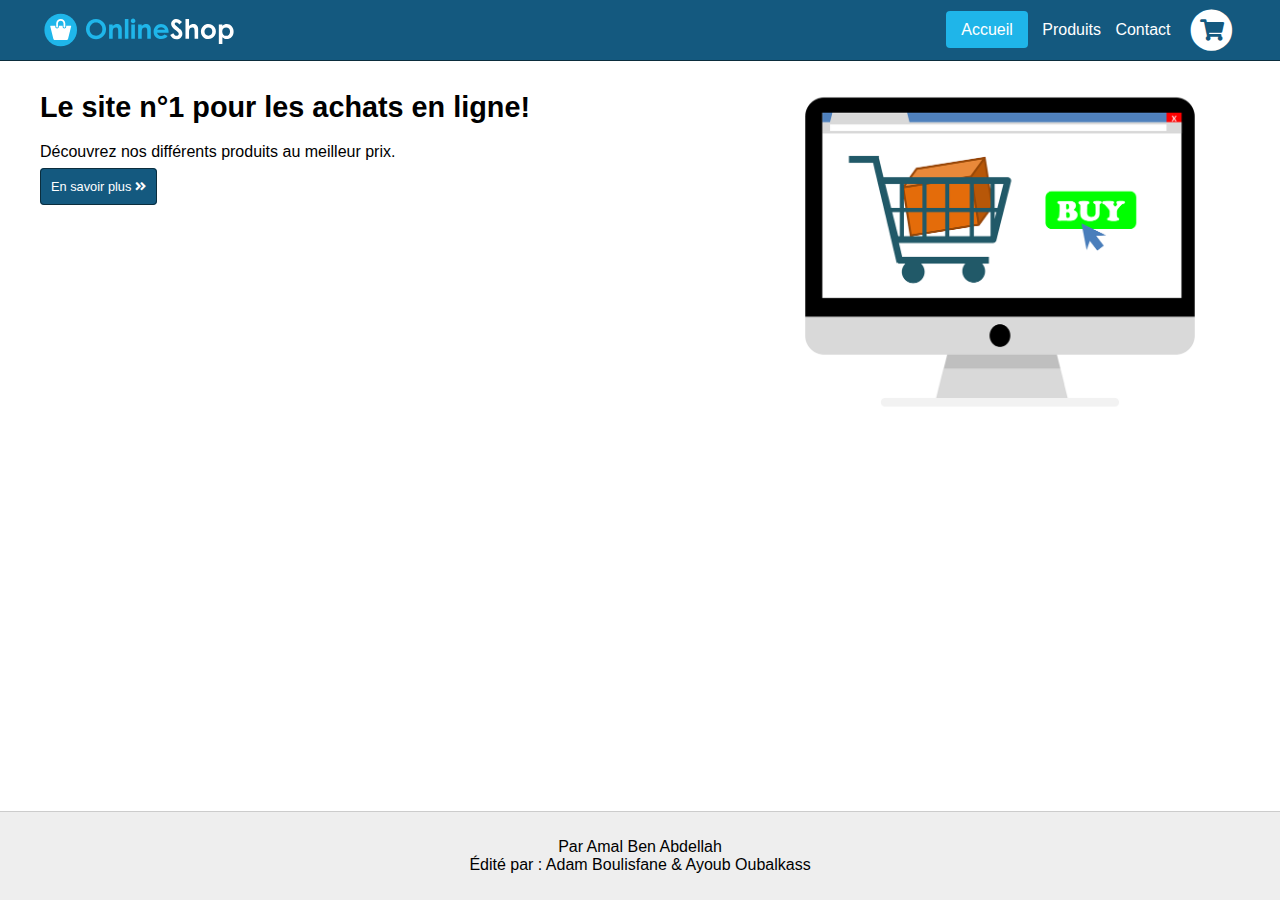
==== commit 4fb0e62e: "Itération 3 - JS - VF" ====
--- a/index.html
+++ b/index.html
@@ -42,7 +42,7 @@
     </article>
   </main>
   <footer>
-    <p>Par Amal Ben Abdellah</p>
+    <p>Par Amal Ben Abdellah <br>Édité par : Adam Boulisfane & Ayoub Oubalkass</p>
   </footer>
   <script type="text/javascript" src="./assets/js/panier.js"></script>
   </body>
